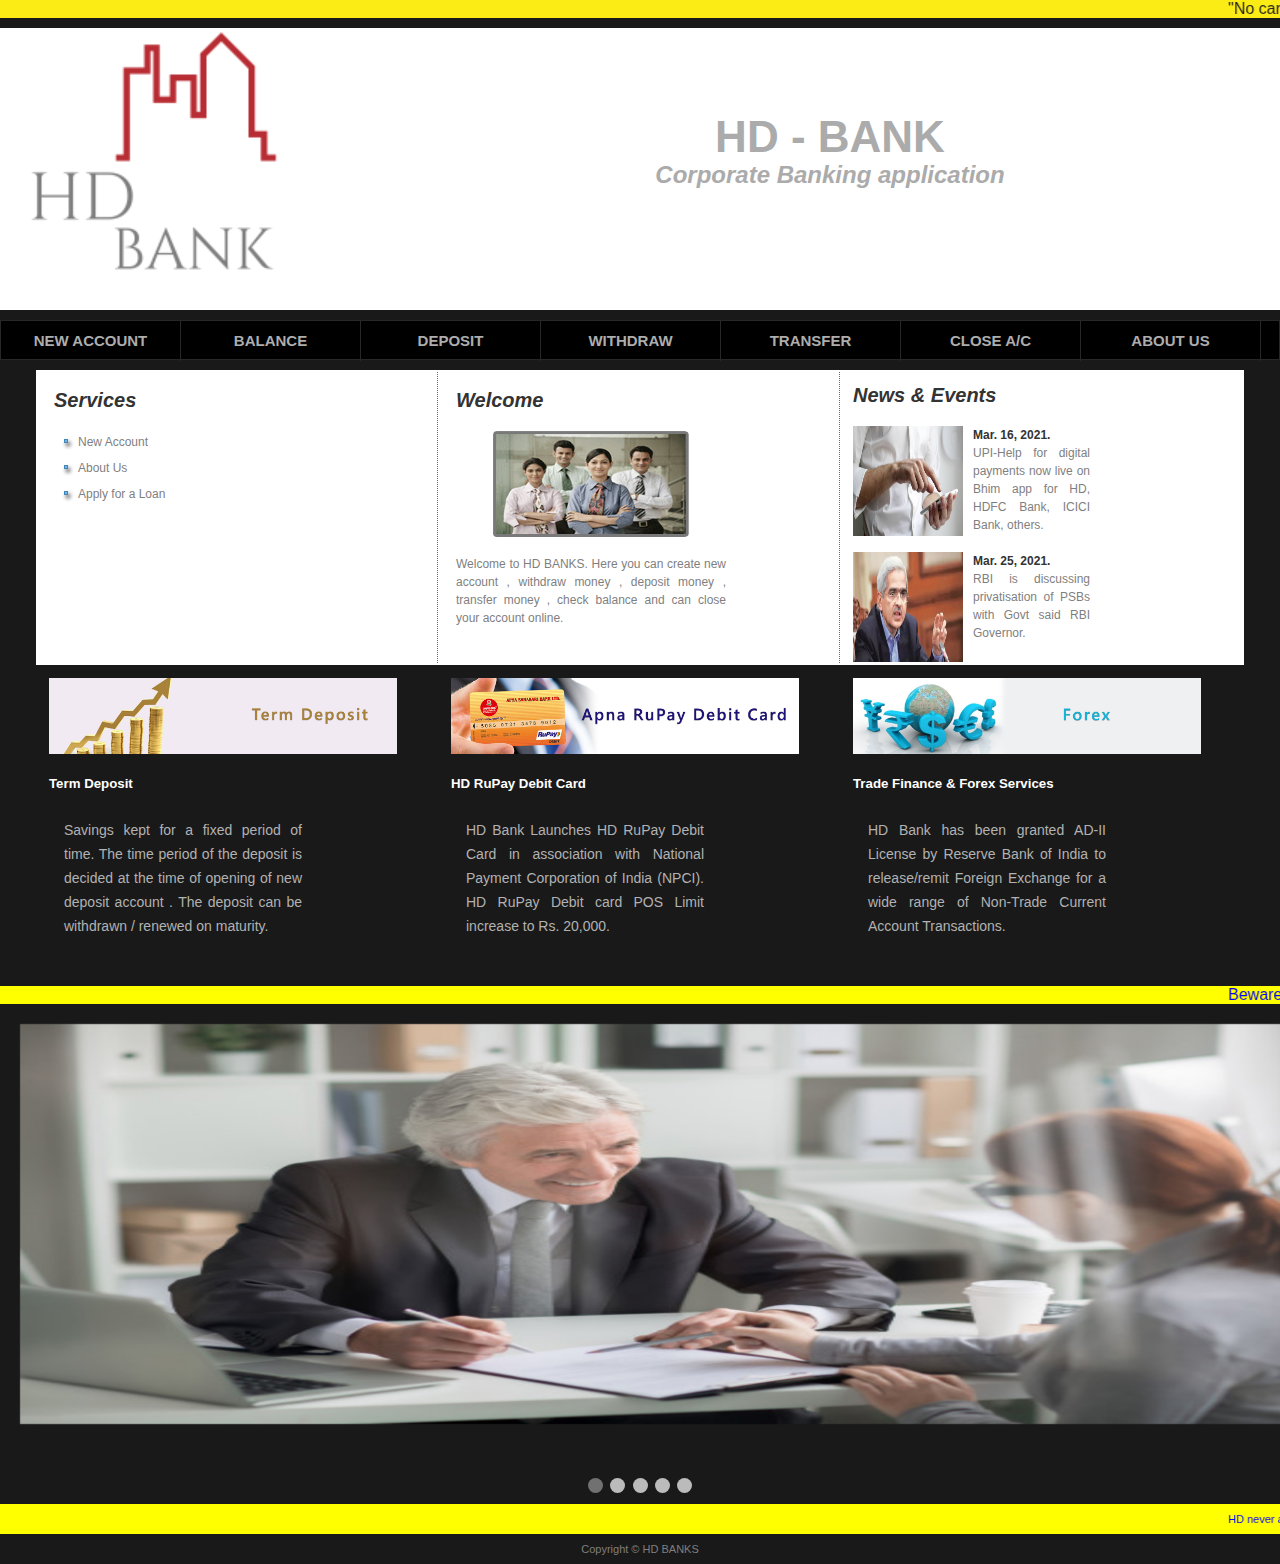
==== WebContent/home.html @ 80491566 "JSP" ====
<html>
<head>
<meta http-equiv="Content-Type" content="text/html; charset=utf-8">
<title>HD BANKS</title>

<link href="index.css" rel="stylesheet" type="text/css">

<script src="https://code.jquery.com/jquery-3.2.1.slim.min.js"
	integrity="sha384-KJ3o2DKtIkvYIK3UENzmM7KCkRr/rE9/Qpg6aAZGJwFDMVNA/GpGFF93hXpG5KkN"
	crossorigin="anonymous"></script>
<script
	src="https://cdnjs.cloudflare.com/ajax/libs/popper.js/1.12.9/umd/popper.min.js"
	integrity="sha384-ApNbgh9B+Y1QKtv3Rn7W3mgPxhU9K/ScQsAP7hUibX39j7fakFPskvXusvfa0b4Q"
	crossorigin="anonymous"></script>
<script
	src="https://maxcdn.bootstrapcdn.com/bootstrap/4.0.0/js/bootstrap.min.js"
	integrity="sha384-JZR6Spejh4U02d8jOt6vLEHfe/JQGiRRSQQxSfFWpi1MquVdAyjUar5+76PVCmYl"
	crossorigin="anonymous"></script>

</head>

<body>

	<div id="top_links">
		<marquee style="background-color: rgb(252, 236, 21);">"No
			carelessness until there is a cure" </marquee>
		<div id="header">
			<h1>
				HD - BANK<span class="style1"></span>
			</h1>
			<h2>Corporate Banking application</h2>
		</div>
		<div id="navigation">
			<ul>
				<li><a href="newAccount.html">NEW ACCOUNT</a></li>
				<li><a href="balance.jsp">BALANCE</a></li>
				<li><a href="deposit.jsp">DEPOSIT</a></li>
				<li><a href="withdraw.jsp">WITHDRAW</a></li>
				<li><a href="transfer.jsp">TRANSFER</a></li>
				<li><a href="closeac.jsp">CLOSE A/C</a></li>
				<li><a href="about.jsp">ABOUT US</a></li>
			</ul>
		</div>

		<table style="background: #FFFFFF; margin: 0 auto;">
			<tr align="justify">
				<td width="400" valign="top"
					style="border-right: #666666 1px dotted;">
					<div id="services">
						<h1>Services</h1>
						<br>
						<ul>
							<li><a href="#">New Account</a></li>
							<li><a href="#">About Us</a></li>
							<li><a href="#">Apply for a Loan</a></li>
						</ul>

					</div>
				</td>
				<td width="400" valign="top"
					style="border-right: #666666 1px dotted;">
					<div id="welcome">
						<h1>Welcome</h1>
						<br>
						<center>
							<img src="pictures/11.gif" alt="business" width="196"
								height="106">
						</center>
						<br>
						<p>Welcome to HD BANKS. Here you can create new account ,
							withdraw money , deposit money , transfer money , check balance
							and can close your account online.</p>

					</div>
				</td>

				<td width="400" valign="top">
					<div id="News">
						<h1>News &amp; Events</h1>
						<br>
						<div class="img">
							<a
								href="https://www.moneycontrol.com/news/business/upi-help-for-digital-payments-now-live-on-bhim-app-for-HD-hdfc-bank-icici-bank-others-6651801.html">
								<img src="pictures/9.jpg" style="width: 110px; height: 110px;"
								alt="Business">
							</a>
						</div>
						<h2>Mar. 16, 2021.</h2>
						<a style="text-decoration: none"
							href="https://www.moneycontrol.com/news/business/upi-help-for-digital-payments-now-live-on-bhim-app-for-HD-hdfc-bank-icici-bank-others-6651801.html">
							<p>UPI-Help for digital payments now live on Bhim app for HD,
								HDFC Bank, ICICI Bank, others.</p>
						</a> <br>
						<div class="img">
							<a
								href="https://www.psuconnect.in/news/rbi-is-discussing-privatisation-of-psbs-with-govt-said-rbi-governor-at-economic-conclave/27139">
								<img src="pictures/10.jpg" style="width: 110px; height: 110px;"
								alt="Business">
							</a>
						</div>
						<h2>Mar. 25, 2021.</h2>
						<a style="text-decoration: none"
							href="https://www.psuconnect.in/news/rbi-is-discussing-privatisation-of-psbs-with-govt-said-rbi-governor-at-economic-conclave/27139">
							<p>RBI is discussing privatisation of PSBs with Govt said RBI
								Governor.</p>
						</a>

					</div>

				</td>
			</tr>
		</table>
		<table id="content1">

			<tr align="justify">
				<td width="400" class="con" valign="top">
					<div class="card" style="width: 18rem; padding: 10px;">
						<img class="card-img-top" src="pictures/6.jpg"
							alt="Card image cap " style="width: 130%;">
						<div class="card-body">
							<h5 class="card-title" style="color: #FFFFFF">Term Deposit</h5>
							<p class="card-text">Savings kept for a fixed period of time.
								The time period of the deposit is decided at the time of opening
								of new deposit account . The deposit can be withdrawn / renewed
								on maturity.</p>

						</div>
					</div>
				</td>

				<td width="400" class="con" valign="top">
					<div class="card" style="width: 18rem; padding: 10px;">
						<img class="card-img-top" src="pictures/7.jpg"
							alt="Card image cap " style="width: 130%;">
						<div class="card-body">
							<h5 class="card-title" style="color: #FFFFFF">HD RuPay Debit
								Card</h5>
							<p class="card-text">HD Bank Launches HD RuPay Debit Card in
								association with National Payment Corporation of India (NPCI).
								HD RuPay Debit card POS Limit increase to Rs. 20,000.</p>

						</div>
					</div>
				</td>

				<td width="400" class="con" valign="top">
					<div class="card" style="width: 18rem; padding: 10px;">
						<img class="card-img-top" src="pictures/8.jpg"
							alt="Card image cap " style="width: 130%;">
						<div class="card-body">
							<h5 class="card-title" style="color: #FFFFFF">Trade Finance
								& Forex Services</h5>
							<p class="card-text">HD Bank has been granted AD-II License
								by Reserve Bank of India to release/remit Foreign Exchange for a
								wide range of Non-Trade Current Account Transactions.</p>
						</div>
					</div>
					<p>
				</td>
			</tr>

		</table>


<div id="footer_top">
			<div id="footer_navigation"></div>
			<marquee style="background-color: yellow; color: blue;">Beware of fictitious offers/ lottery winnings/ cheap funds offers</marquee>
			<div id="footer_copyright">

				<div class="slideshow-container">
					<div class="mySlides fade">
						<img src="pictures/5.jpg" style="width: 142%; height: 400px">
					</div>
					<div class="mySlides fade">
						<img src="pictures/4.jpg" style="width: 142%; height: 400px">
					</div>

					<div class="mySlides fade">
						<img src="pictures/3.jpg" style="width: 142%; height: 400px">
					</div>

					<div class="mySlides fade">
						<img src="pictures/2.jpg" style="width: 142%; height: 400px">
					</div>

					<div class="mySlides fade">
						<img src="pictures/1.jpg" style="width: 142%; height: 400px">
					</div>

				</div>
				<br>
				<div style="text-align: center">
					<span class="dot"></span> <span class="dot"></span> <span
						class="dot"></span> <span class="dot"></span> <span class="dot"></span>
				</div>
				<marquee style="background-color: yellow; color: blue;">HD
					never asks for your Card/PIN/OTP/CVV details on phone, message or
					email. Please do not click on links received on your email or
					mobile asking your Bank/Card details. | Attention Retail/Corporate
					INB Users, transaction OTP will be made mandatory for all merchant
					related transactions, hence please have your mobile varchar
					registered if the same has not been done until now.</marquee>
				Copyright © HD BANKS
			</div>
			<script>
                var slideIndex = 0;
                showSlides();

                function showSlides() {
                    var i;
                    var slides = document.getElementsByClassName("mySlides");
                    var dots = document.getElementsByClassName("dot");
                    for (i = 0; i < slides.length; i++) {
                        slides[i].style.display = "none";
                    }
                    slideIndex++;
                    if (slideIndex > slides.length) { slideIndex = 1 }
                    for (i = 0; i < dots.length; i++) {
                        dots[i].className = dots[i].className.replace(" active", "");
                    }
                    slides[slideIndex - 1].style.display = "block";
                    dots[slideIndex - 1].className += " active";
                    setTimeout(showSlides, 2000); // Change image every 2 seconds
                }
            </script>


		</div>


	</div>

</body>

</html>
---- WebContent/index.css ----
body {
	margin: 0;
	color: #232323;
	background: #191919;
}

div, h1, h2, h3, h4, p, form, label, input, textarea, img, span {
	margin: 0;
	padding: 0;
}

ul {
	margin: 0;
	padding: 0;
	list-style-type: none;
	font-size: 0;
	line-height: 0;
}

.spacer {
	clear: both;
	font-size: 0;
	line-height: 0;
}

.more {
	font: normal 11px/18px Arial, Helvetica, sans-serif;
	color: #00d09d;
	text-decoration: none;
	padding-left: 230px;
}

.style1 {
	color: #00d09d;
}
/*------------------------------------------------body--------------------*/
#top_links {
	margin: 0 auto;
	padding: 0px;
}

#top_linksin {
	padding: 10px 0 0 0;
	width: 400px;
	height: 18px;
	float: right;
}

#top_linksin ul {
	list-style: none;
	margin: 0 0 0 40px;
}

#top_linksin ul li {
	font: normal 11px/10px Arial, Helvetica, sans-serif;
	color: #FFFFFF;
	border-right: #7f7f7f 1px solid;
	padding: 0 15px;
	float: left;
}

#top_linksin ul li a {
	text-decoration: none;
	display: block;
	color: #FFFFFF;
}

#top_linksin ul li a:hover {
	text-decoration: none;
	display: block;
	color: #FFFFFF;
}

#header {
	margin: 10px auto;
	background: #FFFFFF url(pictures/logo.PNG) 0 0 no-repeat;
	height: 282px;
}

#header h1 {
	text-align: center;
	font: bold 44px/18px Arial, Helvetica, sans-serif;
	color: #ababab;
	padding: 100px 0 0 380px;
}

#header h2 {
	text-align: center;
	font: bold italic 24px/18px Arial, Helvetica, sans-serif;
	color: #ababab;
	padding: 20px 0 0 380px;
}

#navigation {
	margin: 10px auto;
	height: 40px;
	background: #000;
	border: 1px solid #282828;
}

#navigation ul {
	list-style: none;
}

#navigation ul li {
	color: rgb(173, 173, 173);
	float: left;
	text-align: center;
	font: bold 15px/40px Arial, Helvetica, sans-serif;
	width: 180px;
	border-right: 1px solid #282828;
}

#navigation ul li a {
	text-decoration: none;
	display: block;
	color: #adadad;
}

#navigation ul li a:hover {
	color: #FFFFFF;
}

#navigation ul li.last {
	border: none;
	float: left;
}

#content1 {
	margin: 0 auto;
}

#content1 p {
	font: normal 14px/24px Arial, Helvetica, sans-serif;
	color: #b2b2b2;
	padding: 5px 15px 0 15px;
}

#services {
	width: 257px;
	padding: 15px;
}

#services h1 {
	font: bold italic 20px/25px Arial, Helvetica, sans-serif;
	color: #333333;
}

#services ul {
	list-style: none;
	margin-left: 8px;
}

#services ul li {
	font: normal 12px/22px Arial, Helvetica, sans-serif;
	color: #FFFFFF;
	display: block;
	padding: 0 0 4px 16px;
	background: url(pictures/bullet.png) left center no-repeat;
}

#services ul li a {
	text-decoration: none;
	display: block;
	color: #7f7f7f;
}

#services ul li a:hover {
	text-decoration: none;
	display: block;
	color: #000000;
}

#welcome {
	width: 300px;
	padding: 15px;
}

#welcome h1 {
	font: bold italic 20px/25px Arial, Helvetica, sans-serif;
	color: #333333;
}

#welcome p {
	text-align: justify;
	font: normal 12px/18px Arial, Helvetica, sans-serif;
	color: #7f7f7f;
}

#news {
	width: 257px;
	padding: 10px;
}

#news h1 {
	font: bold italic 20px/25px Arial, Helvetica, sans-serif;
	color: #333333;
}

.img {
	float: left;
	padding-right: 10px;
}

#news h2 {
	font: bold 12px/18px Arial, Helvetica, sans-serif;
	color: #333333;
}

#news p {
	font: normal 12px/18px Arial, Helvetica, sans-serif;
	color: #7f7f7f;
}

#footer_navigation {
	width: 500px;
	height: 30px;
	margin: 0 auto;
}

#footer_copyright {
	color: #7f7f7f;
	font: normal 11px/30px Arial, Helvetica, sans-serif;
	margin: 0 auto;
	text-align: center;
}

* {
	box-sizing: border-box;
}

body {
	font-family: Verdana, sans-serif;
}

.mySlides {
	display: none;
}

img {
	vertical-align: middle;
}

/* Slideshow container */
.slideshow-container {
	max-width: 1000px;
	position: relative;
	padding: 20px;
}

/* Caption text */
.text {
	color: #f2f2f2;
	font-size: 15px;
	padding: 8px 12px;
	position: absolute;
	bottom: 8px;
	width: 100%;
	text-align: center;
}

/* varchar text (1/3 etc) */
.varchartext {
	color: #f2f2f2;
	font-size: 12px;
	padding: 8px 12px;
	position: absolute;
	top: 0;
}

/* The dots/bullets/indicators */
.dot {
	height: 15px;
	width: 15px;
	margin: 0 2px;
	background-color: #bbb;
	border-radius: 50%;
	display: inline-block;
	transition: background-color 0.6s ease;
}

.active {
	background-color: #717171;
}

/* Fading animation */
.fade {
	-webkit-animation-name: fade;
	-webkit-animation-duration: 1.5s;
	animation-name: fade;
	animation-duration: 1.5s;
}

@
-webkit-keyframes fade {from { opacity:.4
	
}

to {
	opacity: 1
}

}
@
keyframes fade {from { opacity:.4
	
}

to {
	opacity: 1
}

}

/* On smaller screens, decrease text size */
@media only screen and (max-width: 300px) {
	.text {
		font-size: 11px
	}
}

input[type=text], [type=password] {
	width: 100%;
	padding: 12px 20px;
	margin: 8px 0;
	display: inline-block;
	border: 1px solid #ccc;
	border-radius: 4px;
	box-sizing: border-box;
}

.button {
	background-color: #4CAF50; /* Green */
	border: none;
	color: white;
	padding: 12px;
	text-align: center;
	text-decoration: none;
	display: inline-block;
	font-size: 12px;
	transition-duration: 0.4s;
	cursor: pointer;
}

.button2 {
	background-color: white;
	color: black;
	border: 2px solid #008CBA;
}

.button2:hover {
	background-color: #008CBA;
	color: white;
}

.button3 {
	background-color: white;
	color: black;
	border: 2px solid #f44336;
}

.button3:hover {
	background-color: #f44336;
	color: white;
}
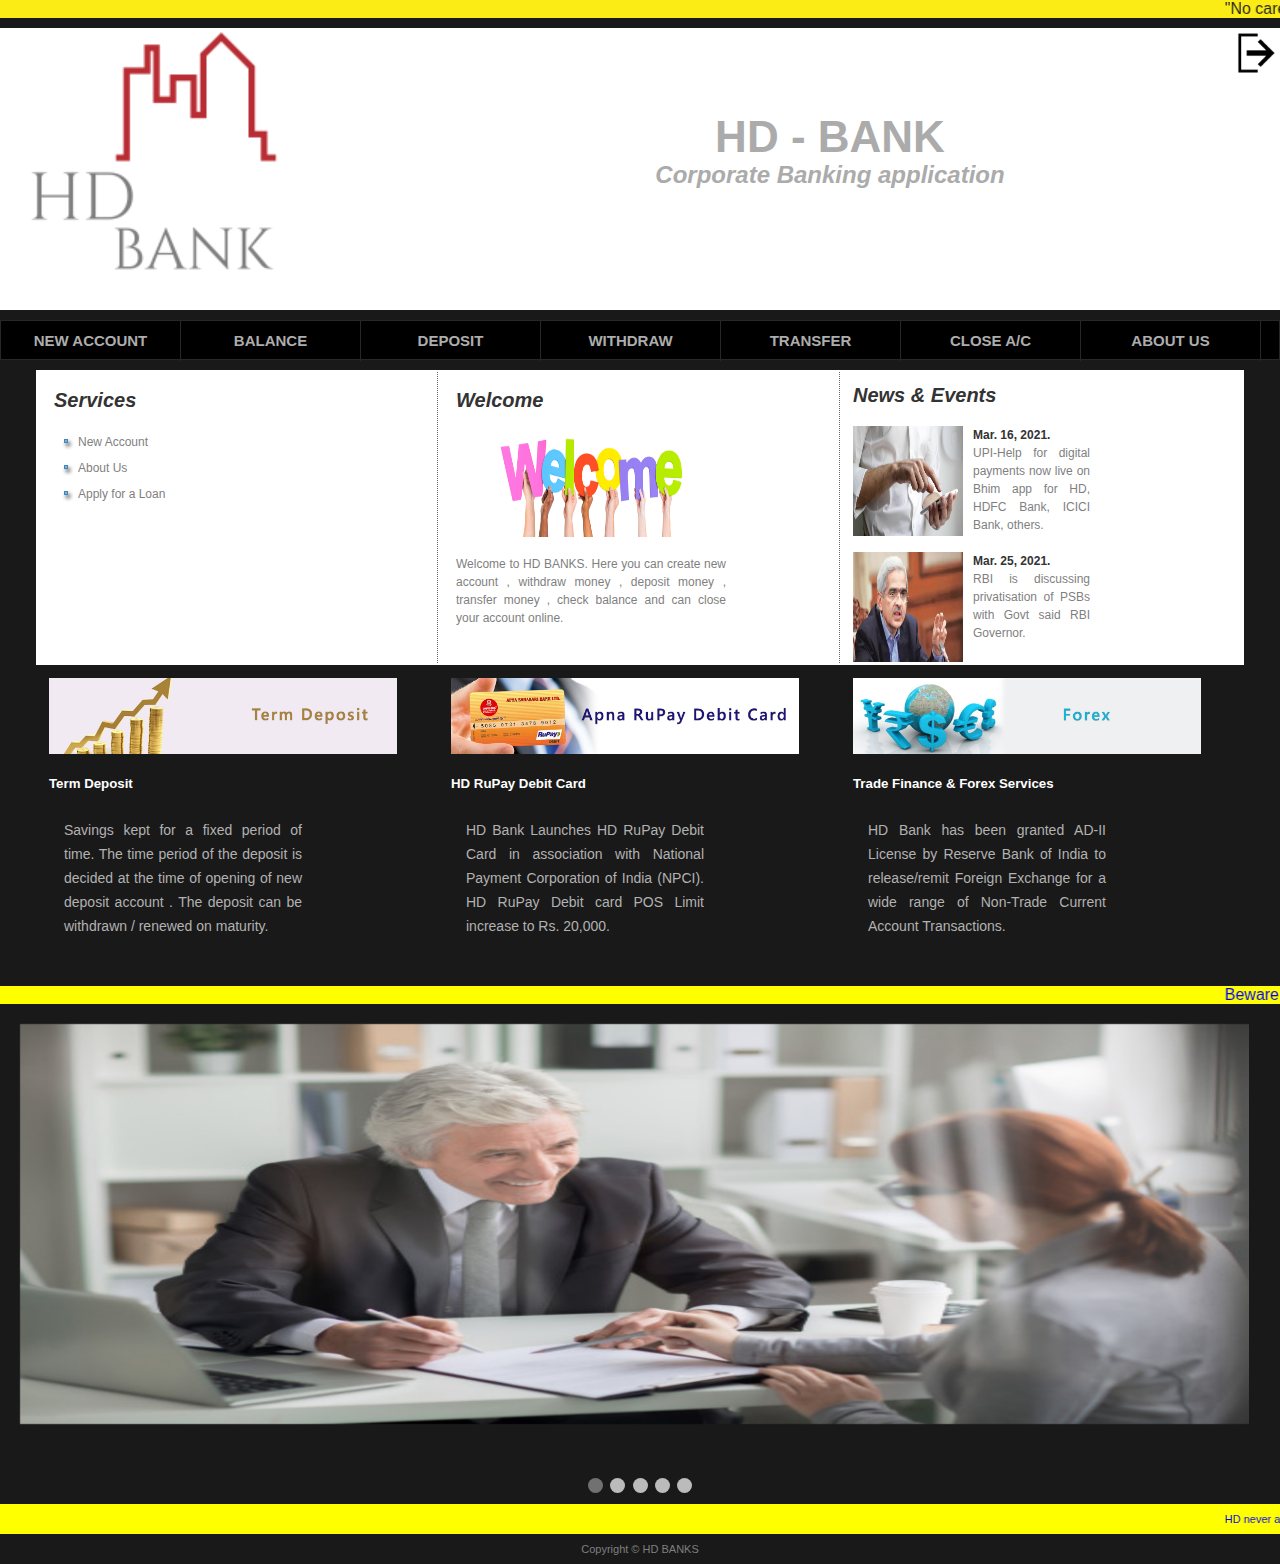
==== commit 6df19717: "JSP" ====
--- a/WebContent/home.html
+++ b/WebContent/home.html
@@ -26,6 +26,8 @@
 		<marquee style="background-color: rgb(252, 236, 21);">"No
 			carelessness until there is a cure" </marquee>
 		<div id="header">
+		<A href="index.html" style = "float:right"><img height="50px"
+				width="50px" src="pictures/14.png"></A>
 			<h1>
 				HD - BANK<span class="style1"></span>
 			</h1>
@@ -64,7 +66,7 @@
 						<h1>Welcome</h1>
 						<br>
 						<center>
-							<img src="pictures/11.gif" alt="business" width="196"
+							<img src="pictures/11.png" alt="business" width="196"
 								height="106">
 						</center>
 						<br>
@@ -170,22 +172,22 @@
 
 				<div class="slideshow-container">
 					<div class="mySlides fade">
-						<img src="pictures/5.jpg" style="width: 142%; height: 400px">
-					</div>
-					<div class="mySlides fade">
-						<img src="pictures/4.jpg" style="width: 142%; height: 400px">
-					</div>
-
-					<div class="mySlides fade">
-						<img src="pictures/3.jpg" style="width: 142%; height: 400px">
-					</div>
-
-					<div class="mySlides fade">
-						<img src="pictures/2.jpg" style="width: 142%; height: 400px">
-					</div>
-
-					<div class="mySlides fade">
-						<img src="pictures/1.jpg" style="width: 142%; height: 400px">
+						<img src="pictures/5.jpg" style="width: 128%; height: 400px">
+					</div>
+					<div class="mySlides fade">
+						<img src="pictures/4.jpg" style="width: 128%; height: 400px">
+					</div>
+
+					<div class="mySlides fade">
+						<img src="pictures/3.jpg" style="width: 128%; height: 400px">
+					</div>
+
+					<div class="mySlides fade">
+						<img src="pictures/2.jpg" style="width: 128%; height: 400px">
+					</div>
+
+					<div class="mySlides fade">
+						<img src="pictures/1.jpg" style="width: 128%; height: 400px">
 					</div>
 
 				</div>
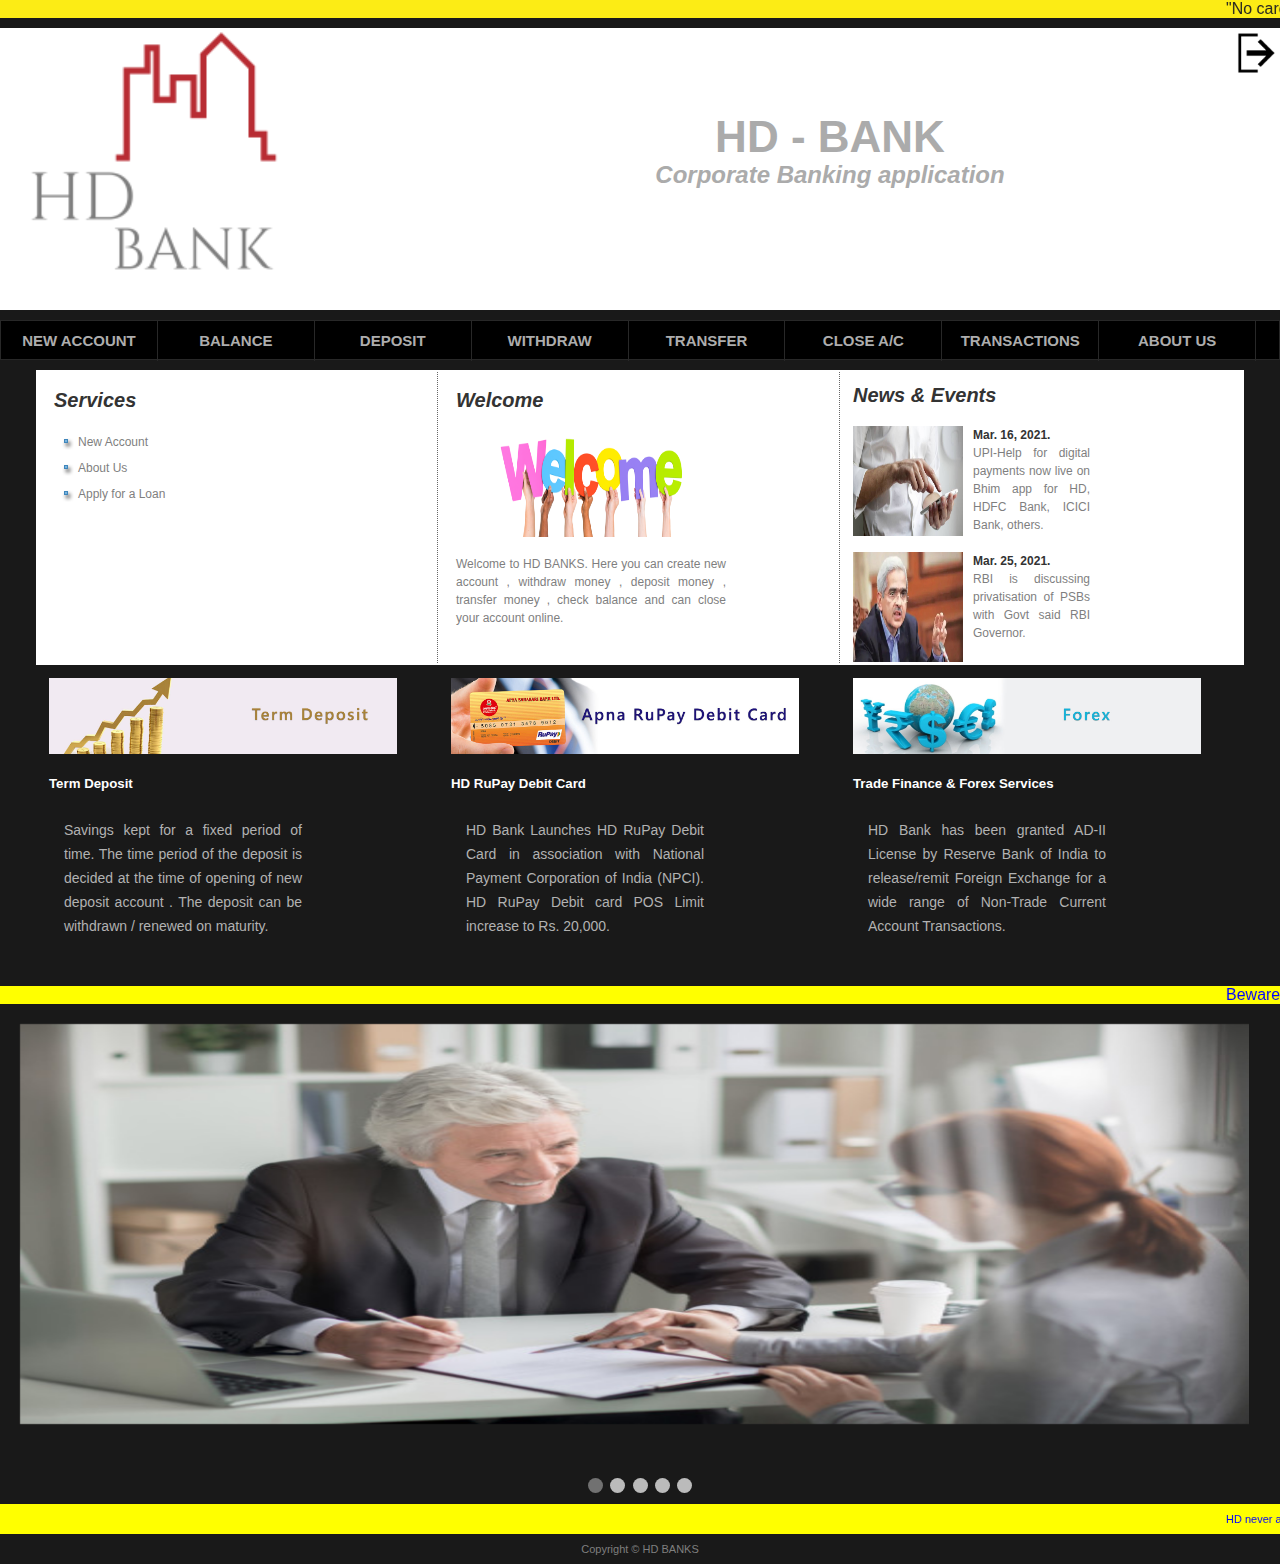
==== commit 76e5513a: "JSP" ====
--- a/WebContent/home.html
+++ b/WebContent/home.html
@@ -19,10 +19,9 @@
 	crossorigin="anonymous"></script>
 
 </head>
-
 <body>
 
-	<div id="top_links">
+<div id="top_links">
 		<marquee style="background-color: rgb(252, 236, 21);">"No
 			carelessness until there is a cure" </marquee>
 		<div id="header">
@@ -41,11 +40,13 @@
 				<li><a href="withdraw.jsp">WITHDRAW</a></li>
 				<li><a href="transfer.jsp">TRANSFER</a></li>
 				<li><a href="closeac.jsp">CLOSE A/C</a></li>
+				<li><a href="ministatement.jsp">TRANSACTIONS</a></li>
 				<li><a href="about.jsp">ABOUT US</a></li>
 			</ul>
 		</div>
-
-		<table style="background: #FFFFFF; margin: 0 auto;">
+		</div>
+
+<table style="background: #FFFFFF; margin: 0 auto;">
 			<tr align="justify">
 				<td width="400" valign="top"
 					style="border-right: #666666 1px dotted;">
@@ -65,10 +66,7 @@
 					<div id="welcome">
 						<h1>Welcome</h1>
 						<br>
-						<center>
-							<img src="pictures/11.png" alt="business" width="196"
-								height="106">
-						</center>
+						<center><img src="pictures/11.png" alt="business" width="196" height="106"></center>
 						<br>
 						<p>Welcome to HD BANKS. Here you can create new account ,
 							withdraw money , deposit money , transfer money , check balance
@@ -113,7 +111,8 @@
 				</td>
 			</tr>
 		</table>
-		<table id="content1">
+
+<table id="content1">
 
 			<tr align="justify">
 				<td width="400" class="con" valign="top">
@@ -163,7 +162,6 @@
 			</tr>
 
 		</table>
-
 
 <div id="footer_top">
 			<div id="footer_navigation"></div>
@@ -230,9 +228,5 @@
 
 		</div>
 
-
-	</div>
-
 </body>
-
 </html>--- a/WebContent/index.css
+++ b/WebContent/index.css
@@ -107,7 +107,7 @@
 	float: left;
 	text-align: center;
 	font: bold 15px/40px Arial, Helvetica, sans-serif;
-	width: 180px;
+	width: 156.9px;
 	border-right: 1px solid #282828;
 }
 
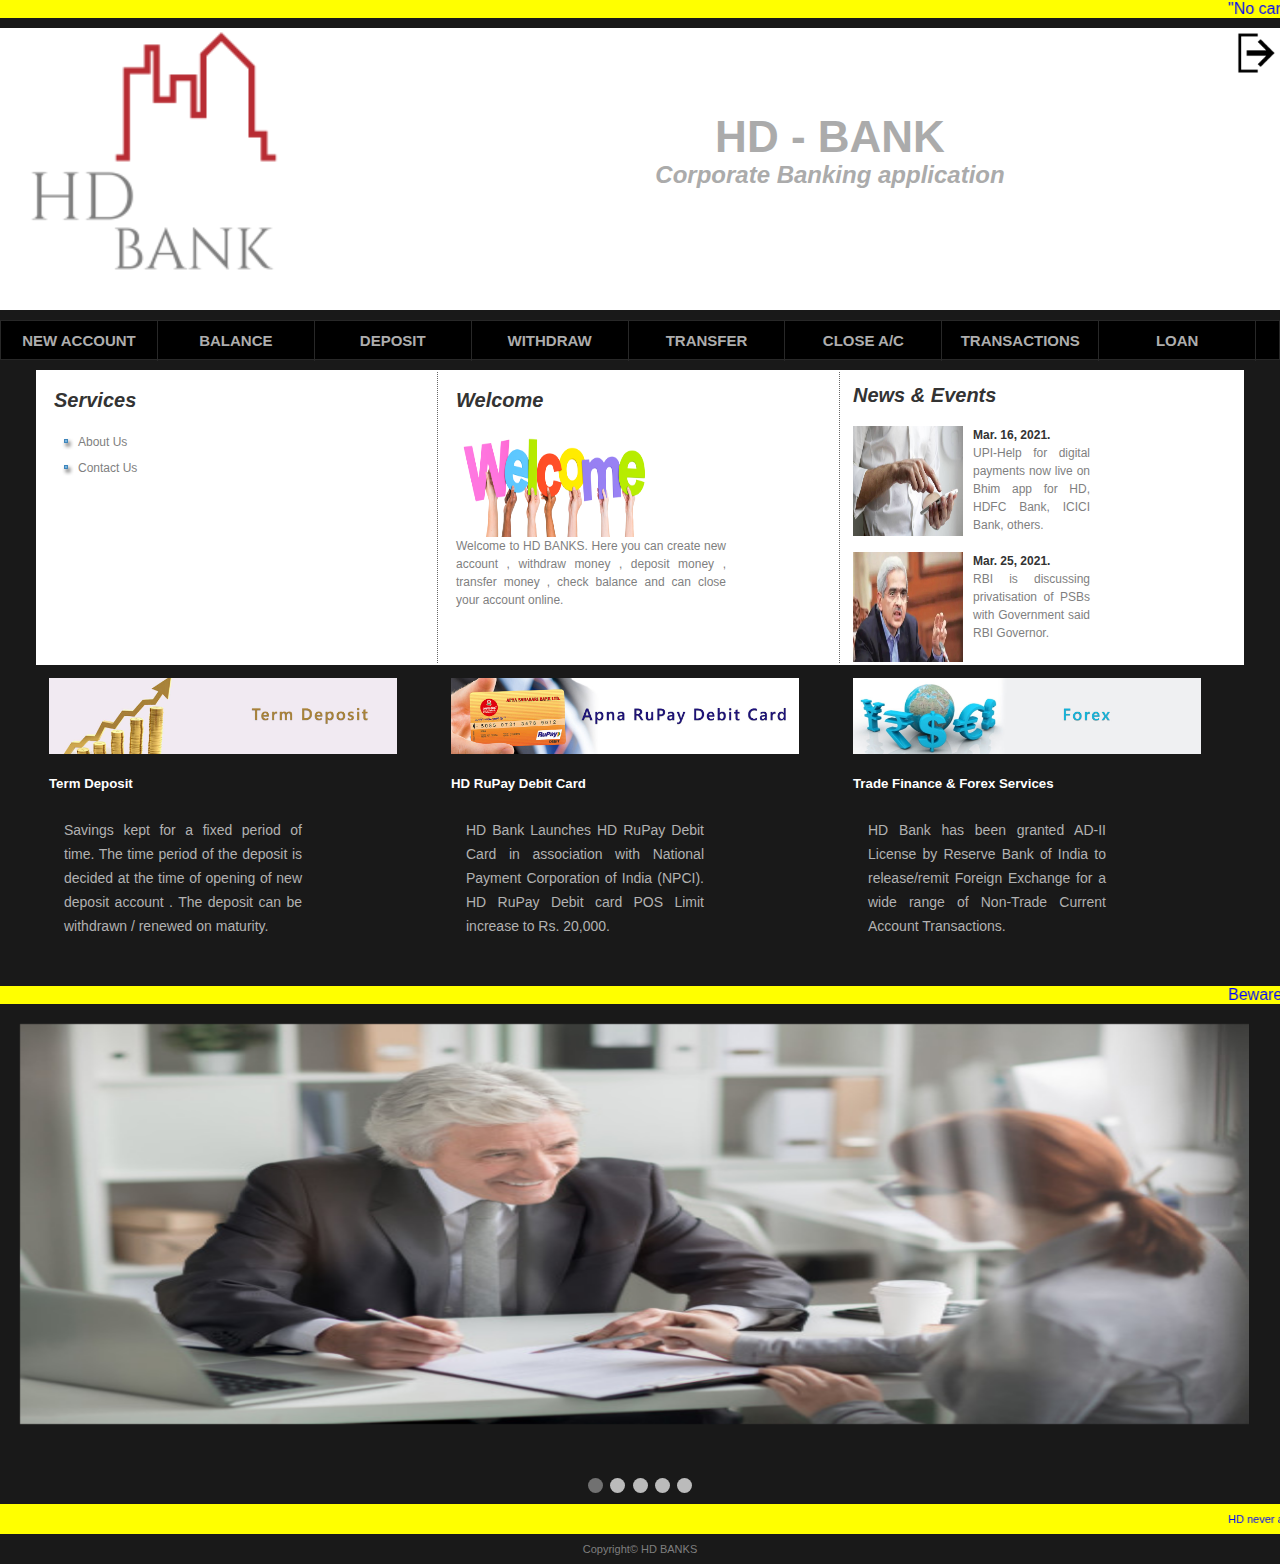
==== commit d7001226: "jsp" ====
--- a/WebContent/home.html
+++ b/WebContent/home.html
@@ -1,4 +1,3 @@
-
 <html>
 <head>
 <meta http-equiv="Content-Type" content="text/html; charset=utf-8">
@@ -6,7 +5,8 @@
 
 <link href="index.css" rel="stylesheet" type="text/css">
 
-<script src="https://code.jquery.com/jquery-3.2.1.slim.min.js"
+<script 
+	src="https://code.jquery.com/jquery-3.2.1.slim.min.js"
 	integrity="sha384-KJ3o2DKtIkvYIK3UENzmM7KCkRr/rE9/Qpg6aAZGJwFDMVNA/GpGFF93hXpG5KkN"
 	crossorigin="anonymous"></script>
 <script
@@ -21,11 +21,11 @@
 </head>
 <body>
 
-<div id="top_links">
-		<marquee style="background-color: rgb(252, 236, 21);">"No
+	<div id="top_links">
+		<marquee style="background-color: yellow; color: blue;">"No
 			carelessness until there is a cure" </marquee>
 		<div id="header">
-		<A href="index.html" style = "float:right"><img height="50px"
+			<A href="index.html" style="float: right"><img height="50px"
 				width="50px" src="pictures/14.png"></A>
 			<h1>
 				HD - BANK<span class="style1"></span>
@@ -41,192 +41,194 @@
 				<li><a href="transfer.jsp">TRANSFER</a></li>
 				<li><a href="closeac.jsp">CLOSE A/C</a></li>
 				<li><a href="ministatement.jsp">TRANSACTIONS</a></li>
-				<li><a href="about.jsp">ABOUT US</a></li>
+				<li><a href="#">LOAN</a></li>
 			</ul>
 		</div>
+	</div>
+
+	<table style="background: #FFFFFF; margin: 0 auto;">
+		<tr align="justify">
+			<td width="400" valign="top"
+				style="border-right: #666666 1px dotted;">
+				<div id="services">
+					<h1>Services</h1>
+					<br>
+					<ul>
+						<li><a href="about.jsp">About Us</a></li>
+						<li><a href="contactus.html">Contact Us</a></li>
+					</ul>
+
+				</div>
+			</td>
+			<td width="400" valign="top"
+				style="border-right: #666666 1px dotted;">
+				<div id="welcome">
+					<h1>Welcome</h1>
+					<br> <img style="text-align: center" src="pictures/11.png"
+						alt="welcome" width="196" height="106"> <br>
+					<p>Welcome to HD BANKS. Here you can create new account ,
+						withdraw money , deposit money , transfer money , check balance
+						and can close your account online.</p>
+
+				</div>
+			</td>
+
+			<td width="400" valign="top">
+				<div id="News">
+					<h1>News &amp; Events</h1>
+					<br>
+					<div class="img">
+						<a
+							href="https://www.moneycontrol.com/news/business/upi-help-for-digital-payments-now-live-on-bhim-app-for-HD-hdfc-bank-icici-bank-others-6651801.html">
+							<img src="pictures/9.jpg" style="width: 110px; height: 110px;"
+							alt="Business">
+						</a>
+					</div>
+					<h2>Mar. 16, 2021.</h2>
+					<a style="text-decoration: none"
+						href="https://www.moneycontrol.com/news/business/upi-help-for-digital-payments-now-live-on-bhim-app-for-HD-hdfc-bank-icici-bank-others-6651801.html">
+						<p>UPI-Help for digital payments now live on Bhim app for HD,
+							HDFC Bank, ICICI Bank, others.</p>
+					</a> <br>
+					<div class="img">
+						<a
+							href="https://www.psuconnect.in/news/rbi-is-discussing-privatisation-of-psbs-with-govt-said-rbi-governor-at-economic-conclave/27139">
+							<img src="pictures/10.jpg" style="width: 110px; height: 110px;"
+							alt="Business">
+						</a>
+					</div>
+					<h2>Mar. 25, 2021.</h2>
+					<a style="text-decoration: none"
+						href="https://www.psuconnect.in/news/rbi-is-discussing-privatisation-of-psbs-with-govt-said-rbi-governor-at-economic-conclave/27139">
+						<p>RBI is discussing privatisation of PSBs with Government
+							said RBI Governor.</p>
+					</a>
+
+				</div>
+
+			</td>
+		</tr>
+	</table>
+
+	<table id="content1">
+
+		<tr align="justify">
+			<td width="400" class="con" valign="top">
+				<div class="card" style="width: 18rem; padding: 10px;">
+					<img class="card-img-top" src="pictures/6.jpg"
+						alt="Card image cap " style="width: 130%;">
+					<div class="card-body">
+						<h5 class="card-title" style="color: #FFFFFF">Term Deposit</h5>
+						<p class="card-text">Savings kept for a fixed period of time.
+							The time period of the deposit is decided at the time of opening
+							of new deposit account . The deposit can be withdrawn / renewed
+							on maturity.</p>
+
+					</div>
+				</div>
+			</td>
+
+			<td width="400" class="con" valign="top">
+				<div class="card" style="width: 18rem; padding: 10px;">
+					<img class="card-img-top" src="pictures/7.jpg"
+						alt="Card image cap " style="width: 130%;">
+					<div class="card-body">
+						<h5 class="card-title" style="color: #FFFFFF">HD RuPay Debit
+							Card</h5>
+						<p class="card-text">HD Bank Launches HD RuPay Debit Card in
+							association with National Payment Corporation of India (NPCI). HD
+							RuPay Debit card POS Limit increase to Rs. 20,000.</p>
+
+					</div>
+				</div>
+			</td>
+
+			<td width="400" class="con" valign="top">
+				<div class="card" style="width: 18rem; padding: 10px;">
+					<img class="card-img-top" src="pictures/8.jpg"
+						alt="Card image cap " style="width: 130%;">
+					<div class="card-body">
+						<h5 class="card-title" style="color: #FFFFFF">Trade Finance &
+							Forex Services</h5>
+						<p class="card-text">HD Bank has been granted AD-II License by
+							Reserve Bank of India to release/remit Foreign Exchange for a
+							wide range of Non-Trade Current Account Transactions.</p>
+					</div>
+				</div>
+				<p>
+			</td>
+		</tr>
+
+	</table>
+
+	<div id="footer_top">
+		<div id="footer_navigation"></div>
+		<marquee style="background-color: yellow; color: blue;">Beware
+			of fictitious offers/ lottery winnings/ cheap funds offers</marquee>
+		<div id="footer_copyright">
+
+			<div class="slideshow-container">
+				<div class="mySlides fade">
+					<img src="pictures/5.jpg" style="width: 128%; height: 400px">
+				</div>
+				<div class="mySlides fade">
+					<img src="pictures/4.jpg" style="width: 128%; height: 400px">
+				</div>
+
+				<div class="mySlides fade">
+					<img src="pictures/3.jpg" style="width: 128%; height: 400px">
+				</div>
+
+				<div class="mySlides fade">
+					<img src="pictures/2.jpg" style="width: 128%; height: 400px">
+				</div>
+
+				<div class="mySlides fade">
+					<img src="pictures/1.jpg" style="width: 128%; height: 400px">
+				</div>
+
+			</div>
+			<br>
+			<div style="text-align: center">
+				<span class="dot"></span> <span class="dot"></span> <span
+					class="dot"></span> <span class="dot"></span> <span class="dot"></span>
+			</div>
+			<marquee style="background-color: yellow; color: blue;">HD
+				never asks for your Card/PIN/OTP/CVV details on phone, message or
+				email. Please do not click on links received on your email or mobile
+				asking your Bank/Card details. | Attention Retail/Corporate INB
+				Users, transaction OTP will be made mandatory for all merchant
+				related transactions, hence please have your mobile registered if
+				the same has not been done until now. </marquee>
+			Copyright© HD BANKS
 		</div>
-
-<table style="background: #FFFFFF; margin: 0 auto;">
-			<tr align="justify">
-				<td width="400" valign="top"
-					style="border-right: #666666 1px dotted;">
-					<div id="services">
-						<h1>Services</h1>
-						<br>
-						<ul>
-							<li><a href="#">New Account</a></li>
-							<li><a href="#">About Us</a></li>
-							<li><a href="#">Apply for a Loan</a></li>
-						</ul>
-
-					</div>
-				</td>
-				<td width="400" valign="top"
-					style="border-right: #666666 1px dotted;">
-					<div id="welcome">
-						<h1>Welcome</h1>
-						<br>
-						<center><img src="pictures/11.png" alt="business" width="196" height="106"></center>
-						<br>
-						<p>Welcome to HD BANKS. Here you can create new account ,
-							withdraw money , deposit money , transfer money , check balance
-							and can close your account online.</p>
-
-					</div>
-				</td>
-
-				<td width="400" valign="top">
-					<div id="News">
-						<h1>News &amp; Events</h1>
-						<br>
-						<div class="img">
-							<a
-								href="https://www.moneycontrol.com/news/business/upi-help-for-digital-payments-now-live-on-bhim-app-for-HD-hdfc-bank-icici-bank-others-6651801.html">
-								<img src="pictures/9.jpg" style="width: 110px; height: 110px;"
-								alt="Business">
-							</a>
-						</div>
-						<h2>Mar. 16, 2021.</h2>
-						<a style="text-decoration: none"
-							href="https://www.moneycontrol.com/news/business/upi-help-for-digital-payments-now-live-on-bhim-app-for-HD-hdfc-bank-icici-bank-others-6651801.html">
-							<p>UPI-Help for digital payments now live on Bhim app for HD,
-								HDFC Bank, ICICI Bank, others.</p>
-						</a> <br>
-						<div class="img">
-							<a
-								href="https://www.psuconnect.in/news/rbi-is-discussing-privatisation-of-psbs-with-govt-said-rbi-governor-at-economic-conclave/27139">
-								<img src="pictures/10.jpg" style="width: 110px; height: 110px;"
-								alt="Business">
-							</a>
-						</div>
-						<h2>Mar. 25, 2021.</h2>
-						<a style="text-decoration: none"
-							href="https://www.psuconnect.in/news/rbi-is-discussing-privatisation-of-psbs-with-govt-said-rbi-governor-at-economic-conclave/27139">
-							<p>RBI is discussing privatisation of PSBs with Govt said RBI
-								Governor.</p>
-						</a>
-
-					</div>
-
-				</td>
-			</tr>
-		</table>
-
-<table id="content1">
-
-			<tr align="justify">
-				<td width="400" class="con" valign="top">
-					<div class="card" style="width: 18rem; padding: 10px;">
-						<img class="card-img-top" src="pictures/6.jpg"
-							alt="Card image cap " style="width: 130%;">
-						<div class="card-body">
-							<h5 class="card-title" style="color: #FFFFFF">Term Deposit</h5>
-							<p class="card-text">Savings kept for a fixed period of time.
-								The time period of the deposit is decided at the time of opening
-								of new deposit account . The deposit can be withdrawn / renewed
-								on maturity.</p>
-
-						</div>
-					</div>
-				</td>
-
-				<td width="400" class="con" valign="top">
-					<div class="card" style="width: 18rem; padding: 10px;">
-						<img class="card-img-top" src="pictures/7.jpg"
-							alt="Card image cap " style="width: 130%;">
-						<div class="card-body">
-							<h5 class="card-title" style="color: #FFFFFF">HD RuPay Debit
-								Card</h5>
-							<p class="card-text">HD Bank Launches HD RuPay Debit Card in
-								association with National Payment Corporation of India (NPCI).
-								HD RuPay Debit card POS Limit increase to Rs. 20,000.</p>
-
-						</div>
-					</div>
-				</td>
-
-				<td width="400" class="con" valign="top">
-					<div class="card" style="width: 18rem; padding: 10px;">
-						<img class="card-img-top" src="pictures/8.jpg"
-							alt="Card image cap " style="width: 130%;">
-						<div class="card-body">
-							<h5 class="card-title" style="color: #FFFFFF">Trade Finance
-								& Forex Services</h5>
-							<p class="card-text">HD Bank has been granted AD-II License
-								by Reserve Bank of India to release/remit Foreign Exchange for a
-								wide range of Non-Trade Current Account Transactions.</p>
-						</div>
-					</div>
-					<p>
-				</td>
-			</tr>
-
-		</table>
-
-<div id="footer_top">
-			<div id="footer_navigation"></div>
-			<marquee style="background-color: yellow; color: blue;">Beware of fictitious offers/ lottery winnings/ cheap funds offers</marquee>
-			<div id="footer_copyright">
-
-				<div class="slideshow-container">
-					<div class="mySlides fade">
-						<img src="pictures/5.jpg" style="width: 128%; height: 400px">
-					</div>
-					<div class="mySlides fade">
-						<img src="pictures/4.jpg" style="width: 128%; height: 400px">
-					</div>
-
-					<div class="mySlides fade">
-						<img src="pictures/3.jpg" style="width: 128%; height: 400px">
-					</div>
-
-					<div class="mySlides fade">
-						<img src="pictures/2.jpg" style="width: 128%; height: 400px">
-					</div>
-
-					<div class="mySlides fade">
-						<img src="pictures/1.jpg" style="width: 128%; height: 400px">
-					</div>
-
-				</div>
-				<br>
-				<div style="text-align: center">
-					<span class="dot"></span> <span class="dot"></span> <span
-						class="dot"></span> <span class="dot"></span> <span class="dot"></span>
-				</div>
-				<marquee style="background-color: yellow; color: blue;">HD
-					never asks for your Card/PIN/OTP/CVV details on phone, message or
-					email. Please do not click on links received on your email or
-					mobile asking your Bank/Card details. | Attention Retail/Corporate
-					INB Users, transaction OTP will be made mandatory for all merchant
-					related transactions, hence please have your mobile varchar
-					registered if the same has not been done until now.</marquee>
-				Copyright © HD BANKS
-			</div>
-			<script>
-                var slideIndex = 0;
-                showSlides();
-
-                function showSlides() {
-                    var i;
-                    var slides = document.getElementsByClassName("mySlides");
-                    var dots = document.getElementsByClassName("dot");
-                    for (i = 0; i < slides.length; i++) {
-                        slides[i].style.display = "none";
-                    }
-                    slideIndex++;
-                    if (slideIndex > slides.length) { slideIndex = 1 }
-                    for (i = 0; i < dots.length; i++) {
-                        dots[i].className = dots[i].className.replace(" active", "");
-                    }
-                    slides[slideIndex - 1].style.display = "block";
-                    dots[slideIndex - 1].className += " active";
-                    setTimeout(showSlides, 2000); // Change image every 2 seconds
-                }
-            </script>
-
-
-		</div>
+		<script>
+			var slideIndex = 0;
+			showSlides();
+
+			function showSlides() {
+				var i;
+				var slides = document.getElementsByClassName("mySlides");
+				var dots = document.getElementsByClassName("dot");
+				for (i = 0; i < slides.length; i++) {
+					slides[i].style.display = "none";
+				}
+				slideIndex++;
+				if (slideIndex > slides.length) {
+					slideIndex = 1
+				}
+				for (i = 0; i < dots.length; i++) {
+					dots[i].className = dots[i].className
+							.replace(" active", "");
+				}
+				slides[slideIndex - 1].style.display = "block";
+				dots[slideIndex - 1].className += " active";
+				setTimeout(showSlides, 2000);
+			}
+		</script>
+
+
+	</div>
 
 </body>
 </html>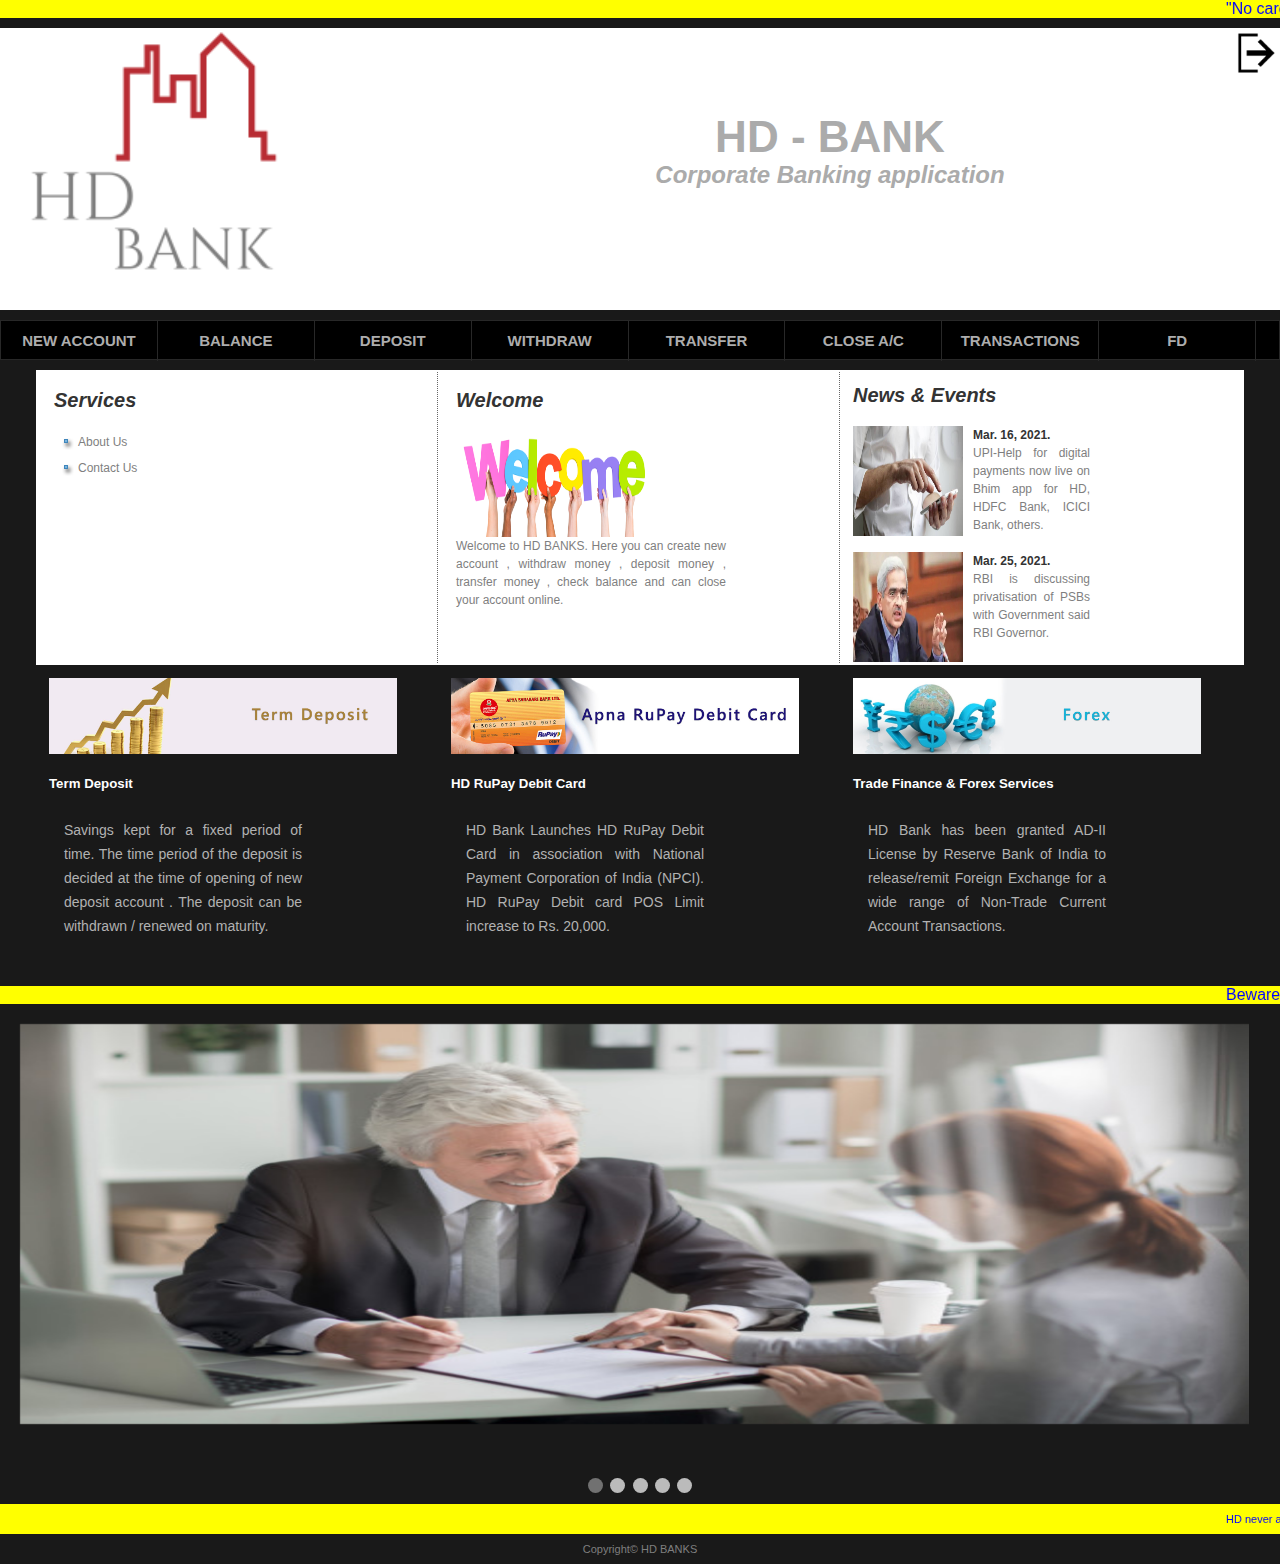
==== commit b2ec8a61: "JSP" ====
--- a/WebContent/home.html
+++ b/WebContent/home.html
@@ -41,7 +41,7 @@
 				<li><a href="transfer.jsp">TRANSFER</a></li>
 				<li><a href="closeac.jsp">CLOSE A/C</a></li>
 				<li><a href="ministatement.jsp">TRANSACTIONS</a></li>
-				<li><a href="#">LOAN</a></li>
+				<li><a href="fd.html">FD</a></li>
 			</ul>
 		</div>
 	</div>
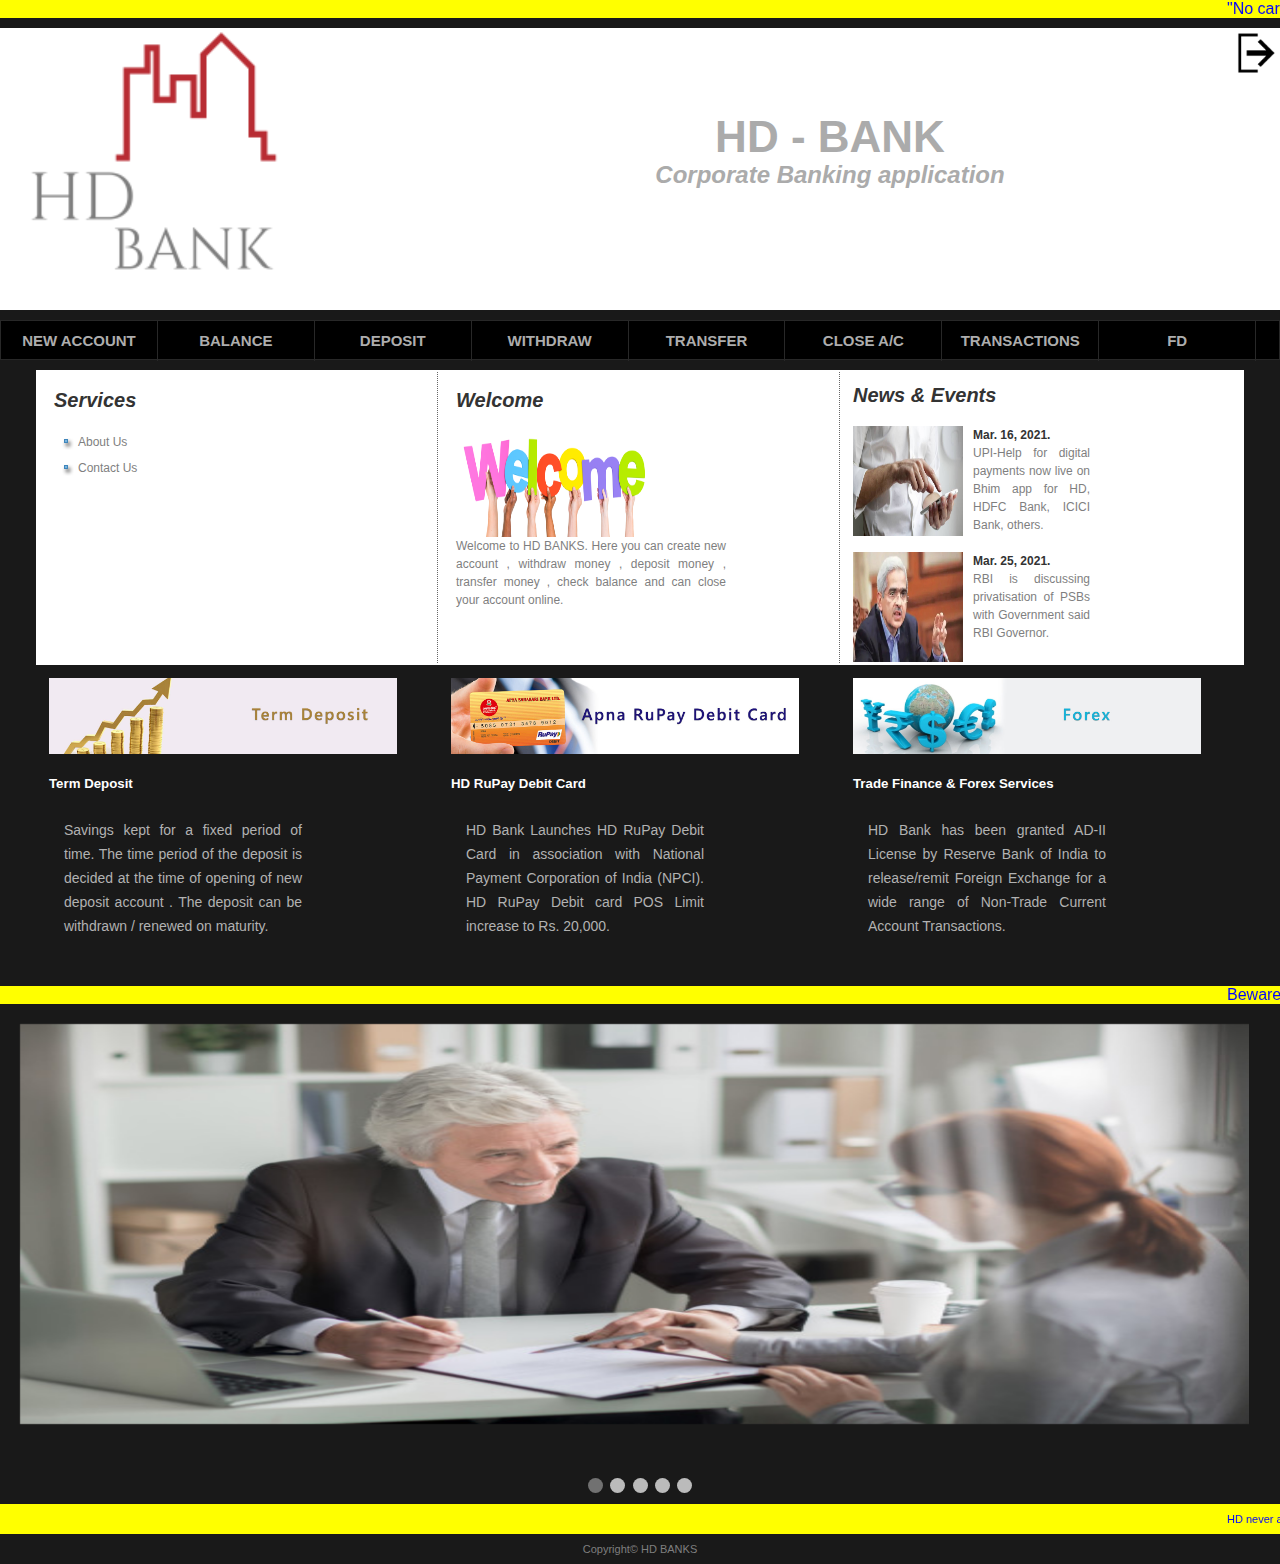
==== commit 90ee1452: "JSP" ====
--- a/WebContent/home.html
+++ b/WebContent/home.html
@@ -41,7 +41,7 @@
 				<li><a href="transfer.jsp">TRANSFER</a></li>
 				<li><a href="closeac.jsp">CLOSE A/C</a></li>
 				<li><a href="ministatement.jsp">TRANSACTIONS</a></li>
-				<li><a href="fd.html">FD</a></li>
+				<li><a href="fd.jsp">FD</a></li>
 			</ul>
 		</div>
 	</div>
--- a/WebContent/index.css
+++ b/WebContent/index.css
@@ -7,6 +7,9 @@
 div, h1, h2, h3, h4, p, form, label, input, textarea, img, span {
 	margin: 0;
 	padding: 0;
+}
+a:active {
+  background-color: yellow;
 }
 
 ul {
